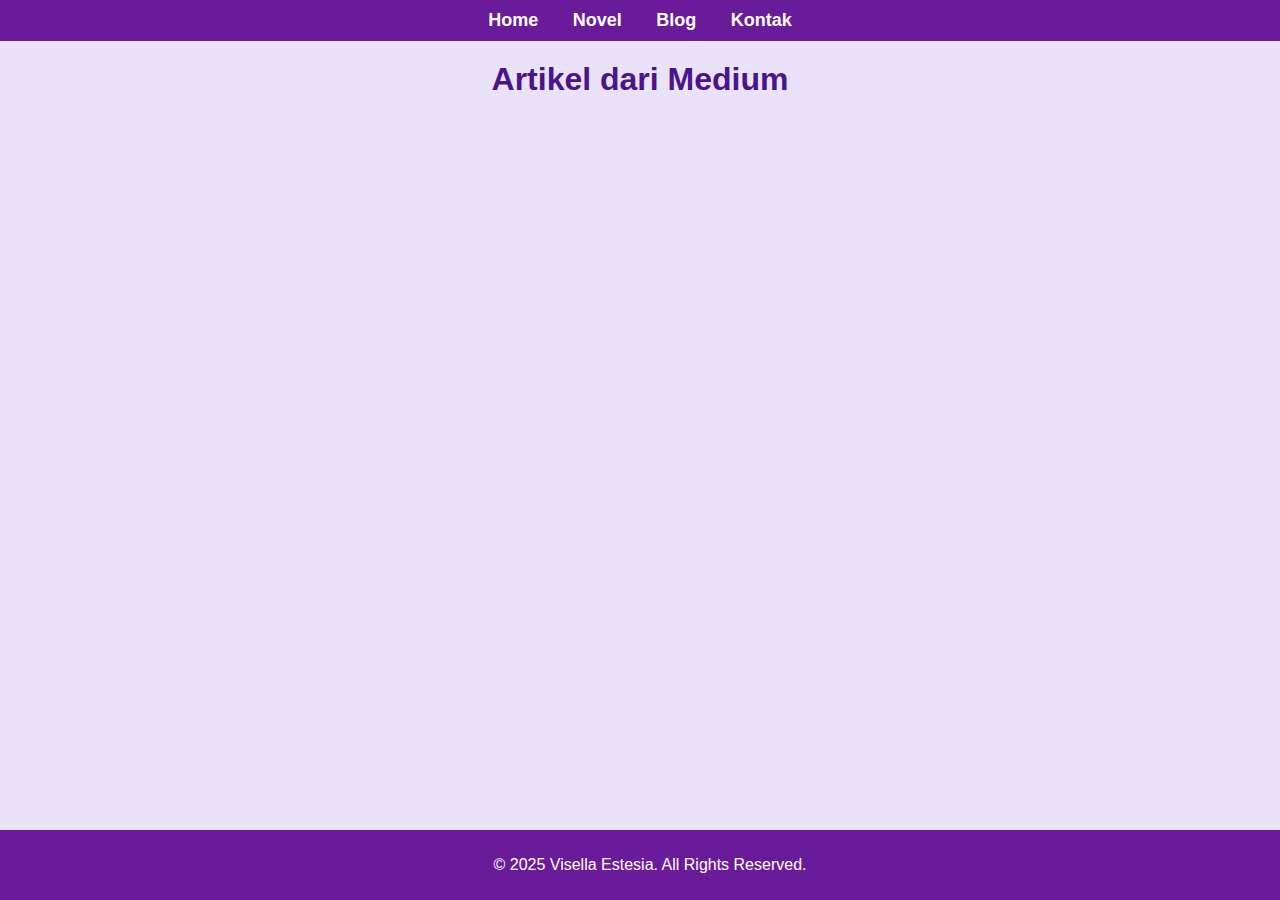
==== blog.html @ f3f3f5a1 "Add files via upload" ====
<!DOCTYPE html>
<html lang="id">
<head>
    <meta charset="UTF-8">
    <meta name="viewport" content="width=device-width, initial-scale=1.0">
    <title>Blog - Artikel Medium</title>
    <link rel="stylesheet" href="style.css">
    <style>
        body {
            font-family: Arial, sans-serif;
            background-color: #EAE2F8;
            color: #4A148C;
            text-align: center;
            padding-bottom: 50px;
        }
        header {
            background-color: #6A1B9A;
            padding: 10px;
        }
        nav ul {
            list-style: none;
            padding: 0;
        }
        nav ul li {
            display: inline;
            margin: 0 15px;
        }
        nav ul li a {
            color: white;
            text-decoration: none;
            font-weight: bold;
        }
        h1 {
            margin-top: 20px;
        }
        .article {
            background: white;
            border-radius: 10px;
            padding: 15px;
            margin: 20px auto;
            max-width: 800px;
            box-shadow: 0px 4px 10px rgba(0, 0, 0, 0.1);
            text-align: left;
            display: flex;
            align-items: center;
            gap: 15px;
        }
        .article img {
            width: 150px;
            height: 100px;
            object-fit: cover;
            border-radius: 10px;
        }
        .article h3 {
            margin-top: 0;
        }
        .article a {
            text-decoration: none;
            color: #6A1B9A;
            font-weight: bold;
        }
        footer {
            margin-top: 50px;
            background-color: #6A1B9A;
            color: white;
            padding: 10px;
        }
    </style>
</head>
<body>
    <header>
        <nav>
            <ul>
                <li><a href="index.html">Home</a></li>
                <li><a href="novel.html">Novel</a></li>
                <li><a href="blog.html">Blog</a></li>
                <li><a href="kontak.html">Kontak</a></li>
            </ul>
        </nav>
    </header>
    
    <h1>Artikel dari Medium</h1>
    <div id="medium-articles"></div>

    <script>
        async function fetchMediumArticles() {
            let rssUrl = 'https://api.rss2json.com/v1/api.json?rss_url=https://medium.com/feed/@visellaestesia';
            let response = await fetch(rssUrl);
            let data = await response.json();
            let articles = document.getElementById('medium-articles');
            articles.innerHTML = '';
            data.items.forEach(article => {
                let content = new DOMParser().parseFromString(article.content, 'text/html');
                let imageUrl = content.querySelector('img') ? content.querySelector('img').src : 'https://via.placeholder.com/150';
                articles.innerHTML += `
                    <div class="article">
                        <img src="${imageUrl}" alt="Thumbnail">
                        <div>
                            <h3><a href="${article.link}" target="_blank">${article.title}</a></h3>
                            <p>${article.description.replace(/(<([^>]+)>)/gi, '').substring(0, 150)}...</p>
                        </div>
                    </div>`;
            });
        }
        fetchMediumArticles();
    </script>

    <footer>
        <p>© 2025 Visella Estesia. All Rights Reserved.</p>
    </footer>
</body>
</html>
---- style.css ----
body {
    font-family: Arial, sans-serif;
    background-color: #E6E6FA;
    color: #4B0082;
    margin: 0;
    padding: 0;
}

header {
    background-color: #6A0DAD;
    padding: 15px;
    text-align: center;
}

nav ul {
    list-style-type: none;
    margin: 0;
    padding: 0;
}

nav ul li {
    display: inline;
    margin-right: 20px;
}

nav ul li a {
    color: white;
    text-decoration: none;
    font-size: 18px;
    transition: color 0.3s ease-in-out;
}

.bio {
    display: flex;
    align-items: center;
    padding: 40px;
}

.bio img {
    width: 150px;
    border-radius: 50%;
    margin-right: 20px;
}

.bio-text h1 {
    color: #4B0082;
}

.btn {
    display: inline-block;
    background-color: #DDA0DD;
    color: white;
    padding: 10px 20px;
    text-decoration: none;
    border-radius: 5px;
    transition: background 0.3s ease-in-out;
}

.btn:hover {
    background-color: #BA55D3;
}

.novel-list {
    padding: 20px;
    text-align: center;
}

.novel-slider {
    position: relative;
    width: 100%;
}

.novel {
    display: none;
    background-color: white;
    padding: 15px;
    margin: 10px auto;
    border-radius: 10px;
    width: 80%;
    text-align: center;
}

.novel img {
    width: 100px;
}

.contact-form {
    text-align: center;
    padding: 20px;
}

.contact-form form {
    display: flex;
    flex-direction: column;
    align-items: center;
}

.contact-form input, .contact-form textarea {
    width: 80%;
    padding: 10px;
    margin: 5px 0;
    border: 1px solid #DDA0DD;
    border-radius: 5px;
}

.contact-form button {
    background-color: #6A0DAD;
    color: white;
    padding: 10px 20px;
    border: none;
    border-radius: 5px;
    cursor: pointer;
    transition: background 0.3s ease-in-out;
}

.contact-form button:hover {
    background-color: #4B0082;
}

footer {
    background-color: #6A0DAD;
    color: white;
    text-align: center;
    padding: 10px;
    position: fixed;
    width: 100%;
    bottom: 0;
}
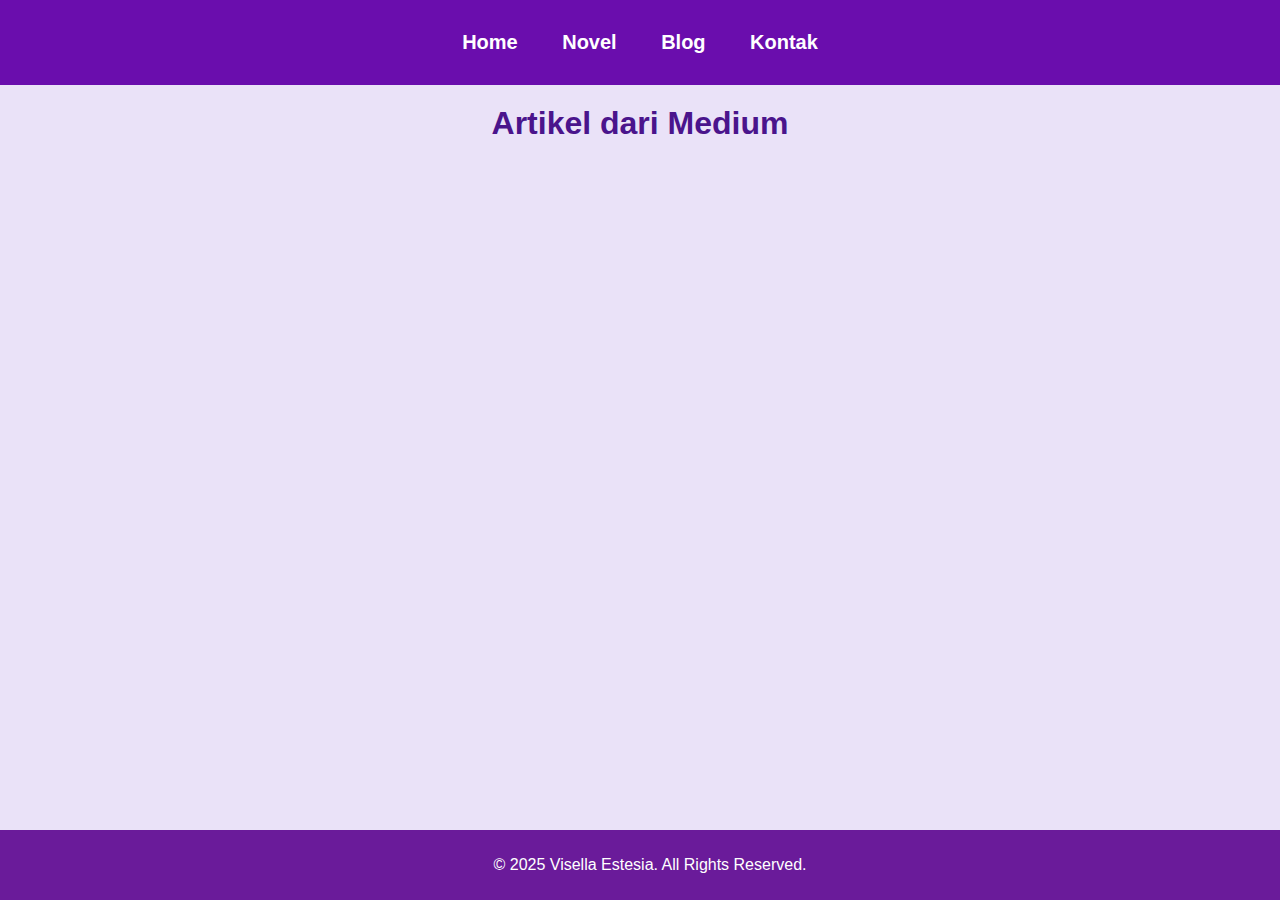
==== commit b5e4a521: "Add files via upload" ====
--- a/blog.html
+++ b/blog.html
@@ -1,5 +1,6 @@
 <!DOCTYPE html>
 <html lang="id">
+
 <head>
     <meta charset="UTF-8">
     <meta name="viewport" content="width=device-width, initial-scale=1.0">
@@ -13,26 +14,13 @@
             text-align: center;
             padding-bottom: 50px;
         }
-        header {
-            background-color: #6A1B9A;
-            padding: 10px;
-        }
-        nav ul {
-            list-style: none;
-            padding: 0;
-        }
-        nav ul li {
-            display: inline;
-            margin: 0 15px;
-        }
-        nav ul li a {
-            color: white;
-            text-decoration: none;
-            font-weight: bold;
-        }
+
+
+
         h1 {
             margin-top: 20px;
         }
+
         .article {
             background: white;
             border-radius: 10px;
@@ -45,20 +33,24 @@
             align-items: center;
             gap: 15px;
         }
+
         .article img {
             width: 150px;
             height: 100px;
             object-fit: cover;
             border-radius: 10px;
         }
+
         .article h3 {
             margin-top: 0;
         }
+
         .article a {
             text-decoration: none;
             color: #6A1B9A;
             font-weight: bold;
         }
+
         footer {
             margin-top: 50px;
             background-color: #6A1B9A;
@@ -67,6 +59,7 @@
         }
     </style>
 </head>
+
 <body>
     <header>
         <nav>
@@ -78,7 +71,7 @@
             </ul>
         </nav>
     </header>
-    
+
     <h1>Artikel dari Medium</h1>
     <div id="medium-articles"></div>
 
@@ -109,4 +102,5 @@
         <p>© 2025 Visella Estesia. All Rights Reserved.</p>
     </footer>
 </body>
+
 </html>--- a/style.css
+++ b/style.css
@@ -13,21 +13,21 @@
 }
 
 nav ul {
-    list-style-type: none;
-    margin: 0;
+    list-style: none;
     padding: 0;
 }
 
 nav ul li {
     display: inline;
-    margin-right: 20px;
+    margin: 0 20px;
 }
 
 nav ul li a {
     color: white;
     text-decoration: none;
-    font-size: 18px;
-    transition: color 0.3s ease-in-out;
+    font-weight: bold;
+    font-size: 20px;
+    /* Memperbesar teks menu navigasi */
 }
 
 .bio {
@@ -37,23 +37,35 @@
 }
 
 .bio img {
-    width: 150px;
+    width: 170px;
+    /* Sedikit lebih besar */
     border-radius: 50%;
     margin-right: 20px;
 }
 
 .bio-text h1 {
     color: #4B0082;
+    font-size: 32px;
+    /* Memperbesar judul nama kamu */
+    text-align: center;
+}
+
+.bio-text p {
+    font-size: 20px;
+    /* Memperbesar teks deskripsi */
+    text-align: center;
 }
 
 .btn {
     display: inline-block;
     background-color: #DDA0DD;
     color: white;
-    padding: 10px 20px;
+    padding: 12px 22px;
     text-decoration: none;
     border-radius: 5px;
     transition: background 0.3s ease-in-out;
+    font-size: 18px;
+    /* Memperbesar tombol teks */
 }
 
 .btn:hover {
@@ -63,6 +75,12 @@
 .novel-list {
     padding: 20px;
     text-align: center;
+}
+
+.novel-list h2 {
+    font-size: 30px;
+    /* Memperbesar judul "Daftar Novel" */
+    font-weight: bold;
 }
 
 .novel-slider {
@@ -81,12 +99,19 @@
 }
 
 .novel img {
-    width: 100px;
+    width: 120px;
+    border-radius: 10px;
 }
 
 .contact-form {
     text-align: center;
     padding: 20px;
+}
+
+.contact-form h2 {
+    font-size: 30px;
+    /* Memperbesar judul "Kontak" */
+    font-weight: bold;
 }
 
 .contact-form form {
@@ -95,22 +120,27 @@
     align-items: center;
 }
 
-.contact-form input, .contact-form textarea {
+.contact-form input,
+.contact-form textarea {
     width: 80%;
-    padding: 10px;
+    padding: 12px;
     margin: 5px 0;
     border: 1px solid #DDA0DD;
     border-radius: 5px;
+    font-size: 18px;
+    /* Memperbesar teks input */
 }
 
 .contact-form button {
     background-color: #6A0DAD;
     color: white;
-    padding: 10px 20px;
+    padding: 12px 22px;
     border: none;
     border-radius: 5px;
     cursor: pointer;
     transition: background 0.3s ease-in-out;
+    font-size: 18px;
+    /* Memperbesar tombol */
 }
 
 .contact-form button:hover {
@@ -121,8 +151,10 @@
     background-color: #6A0DAD;
     color: white;
     text-align: center;
-    padding: 10px;
+    padding: 12px;
     position: fixed;
     width: 100%;
     bottom: 0;
-}
+    font-size: 16px;
+    /* Memperbesar teks footer */
+}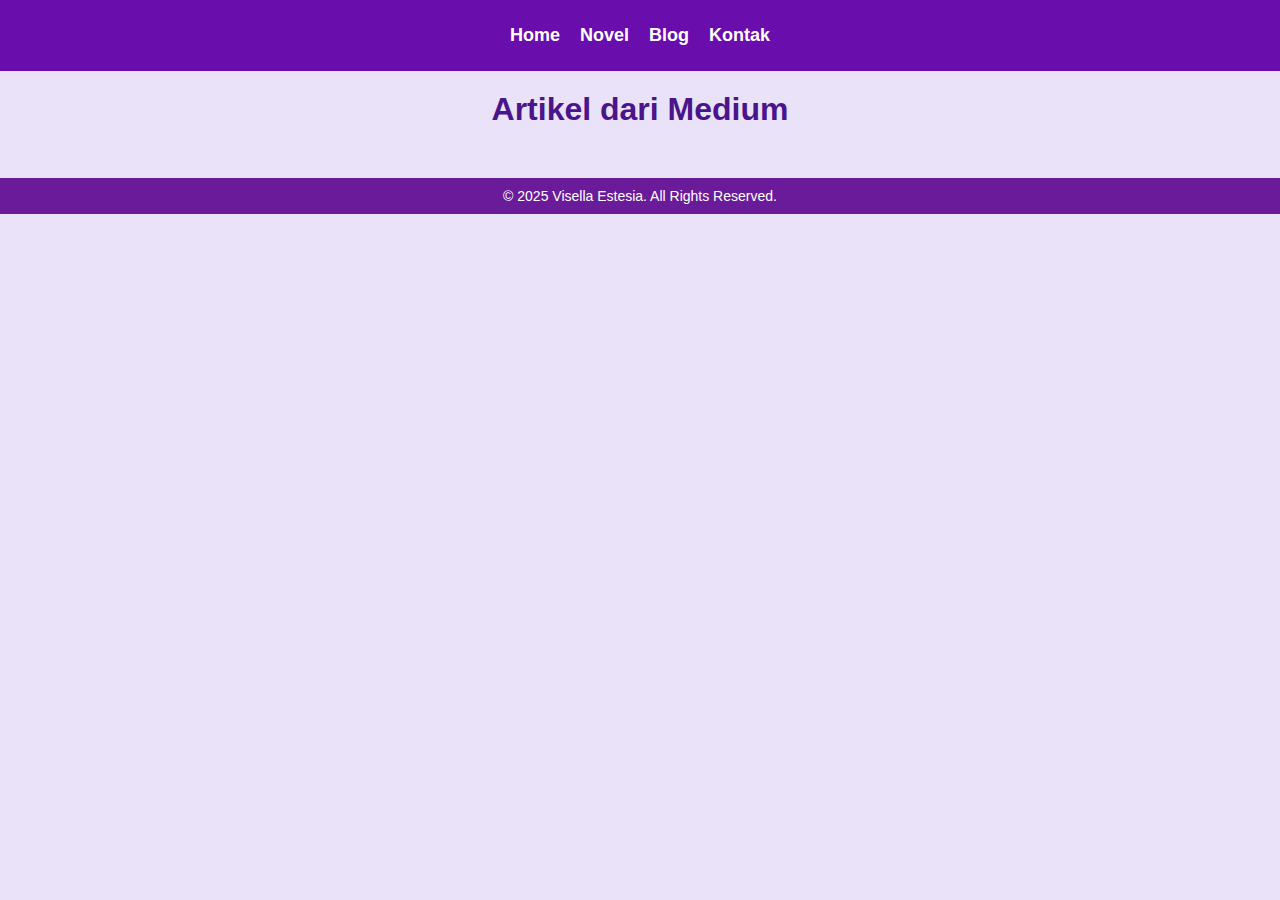
==== commit 33fc6da2: "Add files via upload" ====
--- a/blog.html
+++ b/blog.html
@@ -101,6 +101,7 @@
     <footer>
         <p>© 2025 Visella Estesia. All Rights Reserved.</p>
     </footer>
+    <script src="script.js"></script>
 </body>
 
 </html>--- a/style.css
+++ b/style.css
@@ -1,61 +1,95 @@
+/* Reset Default */
+* {
+    margin: 0;
+    padding: 0;
+    box-sizing: border-box;
+    font-family: Arial, sans-serif;
+}
+
+/* Struktur Utama */
+html,
 body {
-    font-family: Arial, sans-serif;
+    height: 100%;
+    /* Pastikan tinggi halaman penuh */
+    display: flex;
+    flex-direction: column;
     background-color: #E6E6FA;
     color: #4B0082;
-    margin: 0;
-    padding: 0;
-}
-
+}
+
+/* Header */
 header {
     background-color: #6A0DAD;
     padding: 15px;
     text-align: center;
-}
-
+    position: sticky;
+    top: 0;
+    width: 100%;
+    z-index: 1000;
+}
+
+/* Navigasi */
 nav ul {
     list-style: none;
-    padding: 0;
+    display: flex;
+    justify-content: center;
+    flex-wrap: wrap;
+    width: 100%;
 }
 
 nav ul li {
-    display: inline;
-    margin: 0 20px;
+    margin: 10px;
 }
 
 nav ul li a {
     color: white;
     text-decoration: none;
     font-weight: bold;
-    font-size: 20px;
-    /* Memperbesar teks menu navigasi */
-}
-
+    font-size: 18px;
+}
+
+/* Main Content (Agar Footer Tidak Menggantung) */
+main {
+    flex: 1;
+    /* Mengisi ruang kosong sebelum footer */
+    display: flex;
+    flex-direction: column;
+    justify-content: center;
+    /* Pastikan konten tetap proporsional */
+    padding: 20px;
+}
+
+/* Bio Section */
 .bio {
     display: flex;
+    flex-direction: column;
     align-items: center;
     padding: 40px;
+    text-align: center;
+    width: 100%;
 }
 
 .bio img {
-    width: 170px;
-    /* Sedikit lebih besar */
+    width: 150px;
     border-radius: 50%;
-    margin-right: 20px;
+    margin-bottom: 20px;
+}
+
+.bio-text {
+    max-width: 600px;
 }
 
 .bio-text h1 {
-    color: #4B0082;
-    font-size: 32px;
-    /* Memperbesar judul nama kamu */
-    text-align: center;
+    font-size: 28px;
+    margin-bottom: 10px;
 }
 
 .bio-text p {
-    font-size: 20px;
-    /* Memperbesar teks deskripsi */
-    text-align: center;
-}
-
+    font-size: 18px;
+    margin-bottom: 15px;
+}
+
+/* Tombol */
 .btn {
     display: inline-block;
     background-color: #DDA0DD;
@@ -63,98 +97,147 @@
     padding: 12px 22px;
     text-decoration: none;
     border-radius: 5px;
-    transition: background 0.3s ease-in-out;
-    font-size: 18px;
-    /* Memperbesar tombol teks */
+    transition: background 0.3s;
+    font-size: 16px;
+    margin-top: 10px;
 }
 
 .btn:hover {
     background-color: #BA55D3;
 }
 
+/* Social Media Buttons */
+.social-buttons {
+    display: flex;
+    justify-content: center;
+    flex-wrap: wrap;
+    margin-top: 15px;
+}
+
+.social-buttons a {
+    background-color: #DDA0DD;
+    color: white;
+    text-decoration: none;
+    padding: 10px 20px;
+    margin: 5px;
+    border-radius: 5px;
+    font-size: 16px;
+    transition: 0.3s;
+}
+
+.social-buttons a:hover {
+    background-color: #BA55D3;
+}
+
+/* Novel List */
 .novel-list {
+    flex-grow: 1;
+    /* Pastikan konten selalu cukup tinggi */
+    background: rgba(0, 0, 0, 0.8);
     padding: 20px;
-    text-align: center;
-}
-
-.novel-list h2 {
-    font-size: 30px;
-    /* Memperbesar judul "Daftar Novel" */
-    font-weight: bold;
-}
-
-.novel-slider {
-    position: relative;
-    width: 100%;
+    border-radius: 10px;
+    width: 100%;
+    text-align: center;
 }
 
 .novel {
-    display: none;
     background-color: white;
     padding: 15px;
     margin: 10px auto;
     border-radius: 10px;
     width: 80%;
     text-align: center;
+    display: flex;
+    align-items: center;
 }
 
 .novel img {
-    width: 120px;
+    width: 100px;
     border-radius: 10px;
-}
-
+    margin-right: 15px;
+}
+
+/* Contact Form */
 .contact-form {
     text-align: center;
     padding: 20px;
-}
-
-.contact-form h2 {
-    font-size: 30px;
-    /* Memperbesar judul "Kontak" */
-    font-weight: bold;
-}
-
-.contact-form form {
-    display: flex;
-    flex-direction: column;
-    align-items: center;
+    width: 100%;
 }
 
 .contact-form input,
 .contact-form textarea {
-    width: 80%;
-    padding: 12px;
+    width: 90%;
+    padding: 10px;
     margin: 5px 0;
     border: 1px solid #DDA0DD;
     border-radius: 5px;
-    font-size: 18px;
-    /* Memperbesar teks input */
 }
 
 .contact-form button {
     background-color: #6A0DAD;
     color: white;
-    padding: 12px 22px;
+    padding: 10px 20px;
     border: none;
     border-radius: 5px;
     cursor: pointer;
-    transition: background 0.3s ease-in-out;
-    font-size: 18px;
-    /* Memperbesar tombol */
+    font-size: 16px;
 }
 
 .contact-form button:hover {
     background-color: #4B0082;
 }
 
+/* Footer Sticky (Tetap di Bawah, Tidak Menggantung) */
 footer {
     background-color: #6A0DAD;
     color: white;
     text-align: center;
-    padding: 12px;
-    position: fixed;
-    width: 100%;
-    bottom: 0;
-    font-size: 16px;
-    /* Memperbesar teks footer */
+    padding: 15px;
+    width: 100%;
+    font-size: 14px;
+}
+
+/* Responsive Styles */
+@media (max-width: 768px) {
+    nav ul {
+        flex-direction: column;
+        text-align: center;
+        width: 100%;
+    }
+
+    .bio {
+        width: 100%;
+        padding: 20px;
+    }
+
+    .bio img {
+        margin-right: 0;
+    }
+
+    .bio-text h1 {
+        font-size: 24px;
+    }
+
+    .bio-text p {
+        font-size: 16px;
+    }
+
+    .btn {
+        font-size: 14px;
+    }
+
+    .novel {
+        width: 90%;
+        flex-direction: column;
+        align-items: center;
+    }
+
+    .novel img {
+        margin-bottom: 10px;
+    }
+
+    .contact-form input,
+    .contact-form textarea {
+        width: 100%;
+    }
 }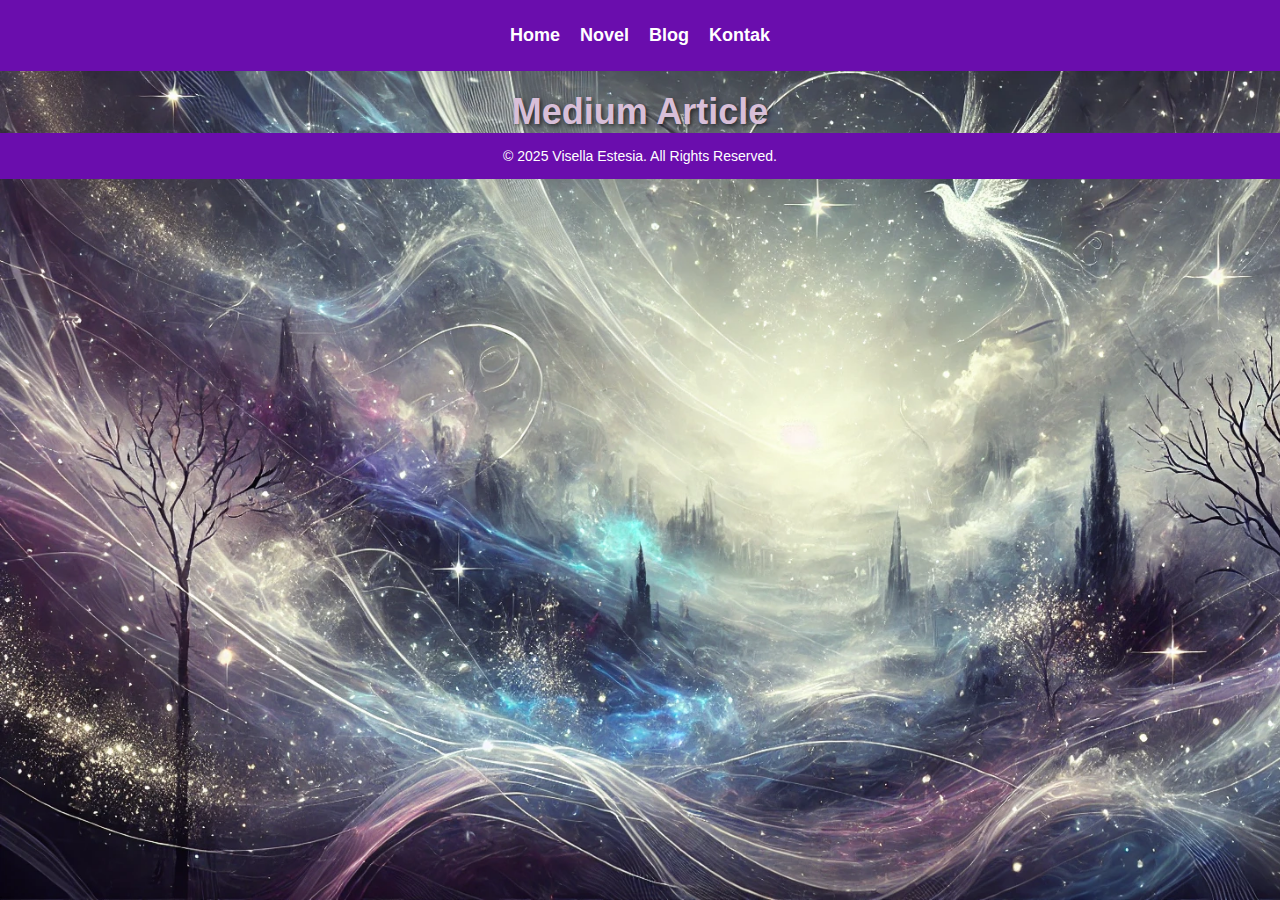
==== commit cecfd3c5: "Add files via upload" ====
--- a/blog.html
+++ b/blog.html
@@ -8,14 +8,8 @@
     <link rel="stylesheet" href="style.css">
     <style>
         body {
-            font-family: Arial, sans-serif;
-            background-color: #EAE2F8;
-            color: #4A148C;
             text-align: center;
-            padding-bottom: 50px;
         }
-
-
 
         h1 {
             margin-top: 20px;
@@ -50,17 +44,10 @@
             color: #6A1B9A;
             font-weight: bold;
         }
-
-        footer {
-            margin-top: 50px;
-            background-color: #6A1B9A;
-            color: white;
-            padding: 10px;
-        }
     </style>
 </head>
 
-<body>
+<body style="background-image: url('Background.jpg'); background-size: cover; background-attachment: fixed;">
     <header>
         <nav>
             <ul>
@@ -72,7 +59,8 @@
         </nav>
     </header>
 
-    <h1>Artikel dari Medium</h1>
+    <h1 style="color: #D8BFD8; font-size: 36px; text-align: center; text-shadow: 2px 2px 4px rgba(0, 0, 0, 0.6);">
+        Medium Article</h1>
     <div id="medium-articles"></div>
 
     <script>
--- a/style.css
+++ b/style.css
@@ -15,6 +15,7 @@
     flex-direction: column;
     background-color: #E6E6FA;
     color: #4B0082;
+    overflow-x: hidden;
 }
 
 /* Header */
